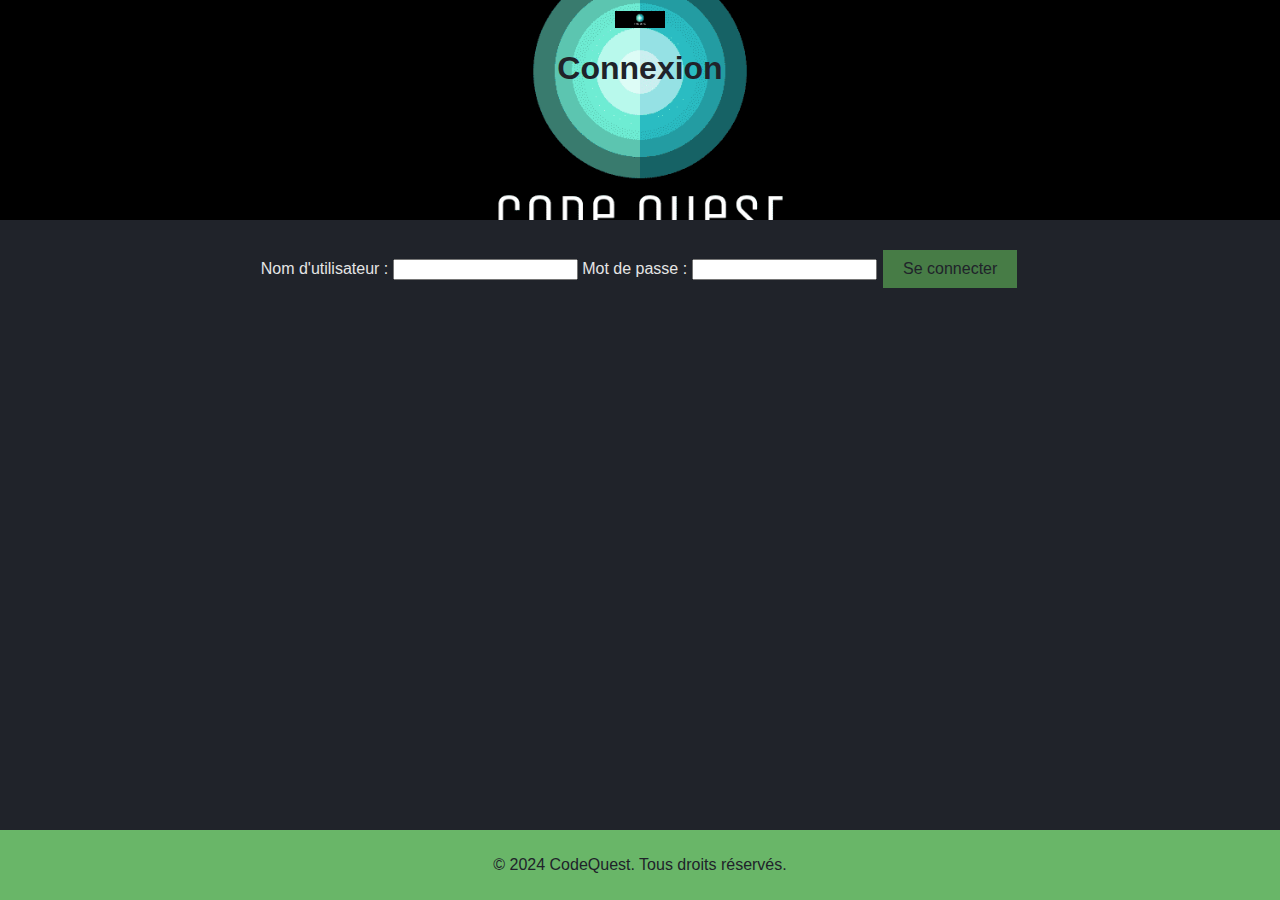
==== login.html @ 2de35efb "." ====
<!DOCTYPE html>
<html lang="fr">
<head>
    <meta charset="UTF-8">
    <meta name="viewport" content="width=device-width, initial-scale=1.0">
    <title>Connexion - CodeQuest</title>
    <link rel="stylesheet" href="assets/styles.css">
    <link rel="icon" href="images/favicon.ico" type="image/x-icon">
</head>
<body>
    <header>
        <img src="images/bannière.png" alt="CodeQuest Logo" class="logo">
        <h1>Connexion</h1>
    </header>
    <main>
        <form id="loginForm">
            <label for="username">Nom d'utilisateur :</label>
            <input type="text" id="username" name="username" required>
            <label for="password">Mot de passe :</label>
            <input type="password" id="password" name="password" required>
            <button type="submit">Se connecter</button>
            <div id="message"></div>
        </form>
    </main>
    <footer>
        <p>&copy; 2024 CodeQuest. Tous droits réservés.</p>
    </footer>
    <script src="assets/login.js"></script>
</body>
</html>
---- assets/styles.css ----
/* Couleurs principales */
body {
    font-family: Arial, sans-serif;
    background-color: #20232a; /* Fond sombre pour un contraste élevé */
    color: #e5e5e5; /* Couleur du texte pour une bonne lisibilité */
    /* Anciennes couleurs :
       background-color: #070707; 
       color: #e5e5e5;
    */
    margin: 0;
    padding: 0;
}

header {
    background-image: url("../images/bannière.png");
    background-size: cover; /* Ajuste l'image pour qu'elle couvre tout l'espace disponible */
    background-position: center; /* Centre l'image */
    color: #20232a; /* Texte sombre pour contraster avec le fond clair */
    padding: 10px 20px;
    text-align: center;
    height: 200px; /* Ajustez la hauteur selon vos besoins */
}


.logo {
    width: 50px;
    vertical-align: middle;
}

nav ul {
    list-style-type: none;
    padding: 0;
}

nav ul li {
    display: inline;
    margin: 0 10px;
}

nav ul li a {
    color: #20232a; /* Texte sombre pour les liens dans l'en-tête */
    text-decoration: none;
    /* Ancienne couleur :
       color: #070707;
    */
}

nav ul li a:hover {
    color: #589957; /* Lien survolé en couleur légèrement plus foncée */
    /* Ancienne couleur :
       color: #ace1ce;
    */
}

main {
    padding: 20px;
    background-color: #20232a; /* Fond du contenu principal */
    text-align: center;
    /* Ancienne couleur :
       background-color: #070707;
    */
}

footer {
    background-color: #69b668; /* Fond du pied de page */
    color: #20232a; /* Texte sombre pour contraster avec le fond clair */
    /* Anciennes couleurs :
       background-color: #3ad9a2; 
       color: #070707;
    */
    text-align: center;
    padding: 10px 0;
    position: fixed;
    width: 100%;
    bottom: 0;
}

button {
    background-color: #477c46; /* Bouton avec une couleur douce et invitante */
    color: #20232a; /* Texte sombre sur le bouton pour un bon contraste */
    border: none;
    padding: 10px 20px;
    text-align: center;
    text-decoration: none;
    display: inline-block;
    font-size: 16px;
    margin: 10px 2px;
    cursor: pointer;
    /* Ancienne couleur :
       background-color: #73ddb8;
       color: #070707;
    */
}

button:hover {
    background-color: #366035;
}

/* Styles pour l'éditeur de code */
#editor {
    background-color: #20232a; /* Fond sombre de l'éditeur */
    color: #e5e5e5; /* Texte clair pour l'éditeur */
    border: 1px solid #69b668; /* Bordure pour définir l'éditeur */
    font-family: 'Courier New', Courier, monospace;
    height: 200px;
    width: 100%;
    /* Ancienne couleur :
       background-color: #070707;
       border: 1px solid #3ad9a2;
    */
}
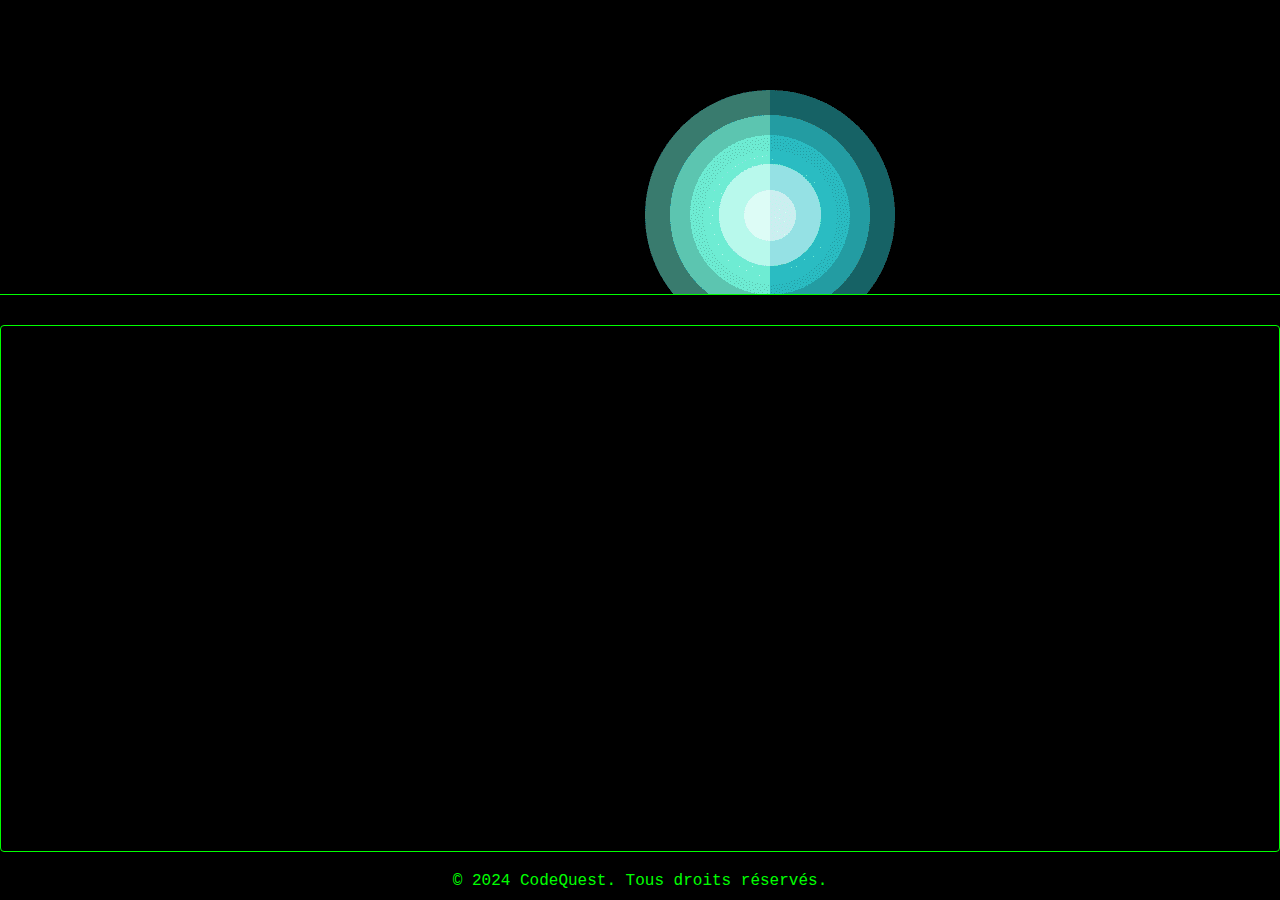
==== commit ede99422: "." ====
--- a/login.html
+++ b/login.html
@@ -23,6 +23,9 @@
         </form>
     </main>
     <footer>
+        <div class="discord-widget">
+            <iframe src="https://discord.com/widget?id=1273986054134694010&theme=dark" width="350" height="500" allowtransparency="true" frameborder="0"></iframe>
+        </div> 
         <p>&copy; 2024 CodeQuest. Tous droits réservés.</p>
     </footer>
     <script src="assets/login.js"></script>
--- a/assets/styles.css
+++ b/assets/styles.css
@@ -1,111 +1,146 @@
-/* Couleurs principales */
-body {
-    font-family: Arial, sans-serif;
-    background-color: #20232a; /* Fond sombre pour un contraste élevé */
-    color: #e5e5e5; /* Couleur du texte pour une bonne lisibilité */
-    /* Anciennes couleurs :
-       background-color: #070707; 
-       color: #e5e5e5;
-    */
+/* Réinitialisation des marges et des bordures */
+* {
     margin: 0;
     padding: 0;
+    box-sizing: border-box;
 }
 
+/* Styles de base pour le corps de la page */
+body {
+    font-family: 'Courier New', Courier, monospace; /* Police de terminal */
+    background-color: #20232a; /* Fond sombre pour un effet terminal */
+    color: #00ff00; /* Texte vert pour le style rétro */
+    display: flex;
+    flex-direction: column;
+    min-height: 100vh;
+}
+
+/* Styles pour l'en-tête */
 header {
-    background-image: url("../images/bannière.png");
-    background-size: cover; /* Ajuste l'image pour qu'elle couvre tout l'espace disponible */
-    background-position: center; /* Centre l'image */
-    color: #20232a; /* Texte sombre pour contraster avec le fond clair */
+    background-color: #000000; /* Fond noir pour l'en-tête */
     padding: 10px 20px;
     text-align: center;
-    height: 200px; /* Ajustez la hauteur selon vos besoins */
+    border-bottom: 1px solid #00ff00; /* Ligne verte pour séparer l'en-tête */
 }
 
-
-.logo {
-    width: 50px;
-    vertical-align: middle;
+header h1 {
+    margin: 10px 0;
+    color: #00ff00; /* Couleur verte pour le texte de l'en-tête */
 }
 
-nav ul {
+header nav ul {
     list-style-type: none;
     padding: 0;
 }
 
-nav ul li {
+header nav ul li {
     display: inline;
-    margin: 0 10px;
+    margin: 0 15px;
 }
 
-nav ul li a {
-    color: #20232a; /* Texte sombre pour les liens dans l'en-tête */
+header nav ul li a {
+    color: #00ff00; /* Couleur des liens */
     text-decoration: none;
-    /* Ancienne couleur :
-       color: #070707;
-    */
 }
 
-nav ul li a:hover {
-    color: #589957; /* Lien survolé en couleur légèrement plus foncée */
-    /* Ancienne couleur :
-       color: #ace1ce;
-    */
+header nav ul li a:hover {
+    text-decoration: underline;
 }
 
+/* Styles pour le contenu principal */
 main {
     padding: 20px;
-    background-color: #20232a; /* Fond du contenu principal */
-    text-align: center;
-    /* Ancienne couleur :
-       background-color: #070707;
-    */
+    max-width: 800px;
+    margin: 0 auto;
+    background-color: #000000; /* Fond noir pour le contenu */
+    color: #00ff00; /* Texte vert pour le contenu */
+    border: 1px solid #00ff00; /* Bordure verte */
+    border-radius: 4px;
+    flex-grow: 1;
 }
 
+/* Styles pour les sections */
+section {
+    margin-bottom: 20px;
+}
+
+h2 {
+    border-bottom: 1px solid #00ff00; /* Ligne verte pour les titres */
+    padding-bottom: 5px;
+    margin-bottom: 15px;
+}
+
+/* Styles pour les zones de texte */
+textarea {
+    width: 100%;
+    padding: 10px;
+    margin: 10px 0;
+    background-color: #000000; /* Fond noir pour l'éditeur de code */
+    color: #00ff00; /* Texte vert pour l'éditeur de code */
+    border: 1px solid #00ff00; /* Bordure verte */
+    font-family: 'Courier New', Courier, monospace;
+    font-size: 16px;
+    line-height: 1.5;
+}
+
+/* Styles pour les boutons */
+button {
+    background-color: #000000; /* Fond noir pour les boutons */
+    color: #00ff00; /* Texte vert pour les boutons */
+    border: 1px solid #00ff00; /* Bordure verte */
+    padding: 10px 20px;
+    cursor: pointer;
+    font-size: 16px;
+    transition: background-color 0.3s ease;
+}
+
+button:hover {
+    background-color: #333333; /* Fond gris foncé au survol */
+}
+
+/* Styles pour les résultats des défis */
+#result {
+    margin-top: 10px;
+    font-weight: bold;
+    color: #00ff00; /* Texte vert pour les résultats */
+}
+
+/* Styles pour les messages d'erreur ou de succès */
+#error, #success {
+    font-size: 16px;
+    font-weight: bold;
+    margin: 10px 0;
+    padding: 10px;
+    border-radius: 4px;
+}
+
+#error {
+    color: #ff0000; /* Texte rouge pour les erreurs */
+    background-color: #330000; /* Fond rouge foncé pour les erreurs */
+}
+
+#success {
+    color: #00ff00; /* Texte vert pour le succès */
+    background-color: #003300; /* Fond vert foncé pour le succès */
+    text-align: center;
+}
+
+/* Styles pour le pied de page */
 footer {
-    background-color: #69b668; /* Fond du pied de page */
-    color: #20232a; /* Texte sombre pour contraster avec le fond clair */
-    /* Anciennes couleurs :
-       background-color: #3ad9a2; 
-       color: #070707;
-    */
+    background-color: #000000; /* Fond noir pour le pied de page */
+    color: #00ff00; /* Texte vert */
     text-align: center;
     padding: 10px 0;
+    border-top: 1px solid #00ff00; /* Ligne verte en haut du pied de page */
     position: fixed;
     width: 100%;
     bottom: 0;
 }
 
-button {
-    background-color: #477c46; /* Bouton avec une couleur douce et invitante */
-    color: #20232a; /* Texte sombre sur le bouton pour un bon contraste */
-    border: none;
-    padding: 10px 20px;
-    text-align: center;
-    text-decoration: none;
-    display: inline-block;
-    font-size: 16px;
-    margin: 10px 2px;
-    cursor: pointer;
-    /* Ancienne couleur :
-       background-color: #73ddb8;
-       color: #070707;
-    */
+.discord-widget {
+    margin: 20px auto;
+    border: 1px solid #00ff00;
+    border-radius: 4px;
+    padding: 10px;
+    background-color: #000000;
 }
-
-button:hover {
-    background-color: #366035;
-}
-
-/* Styles pour l'éditeur de code */
-#editor {
-    background-color: #20232a; /* Fond sombre de l'éditeur */
-    color: #e5e5e5; /* Texte clair pour l'éditeur */
-    border: 1px solid #69b668; /* Bordure pour définir l'éditeur */
-    font-family: 'Courier New', Courier, monospace;
-    height: 200px;
-    width: 100%;
-    /* Ancienne couleur :
-       background-color: #070707;
-       border: 1px solid #3ad9a2;
-    */
-}
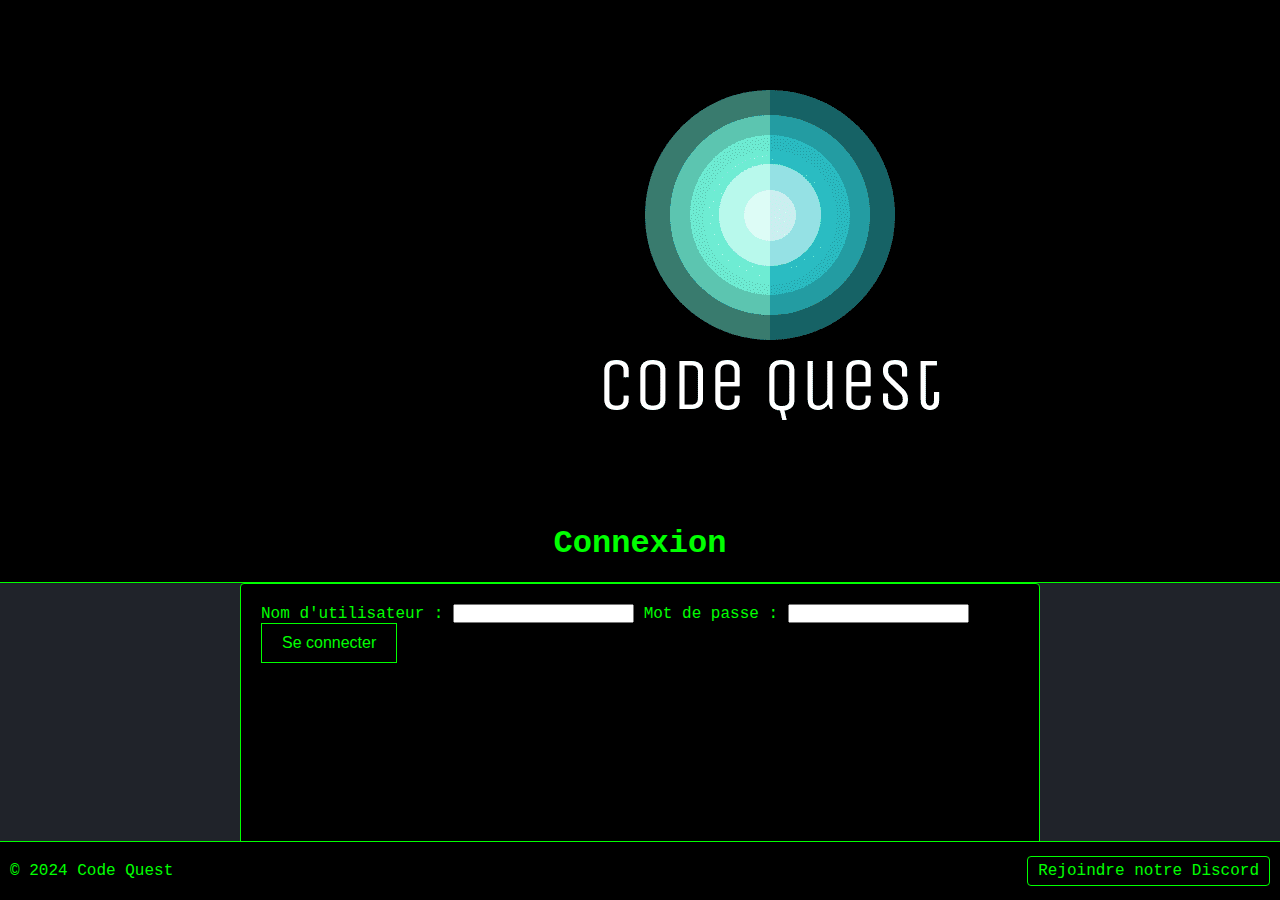
==== commit e4f51979: "." ====
--- a/login.html
+++ b/login.html
@@ -23,10 +23,12 @@
         </form>
     </main>
     <footer>
-        <div class="discord-widget">
-            <iframe src="https://discord.com/widget?id=1273986054134694010&theme=dark" width="350" height="500" allowtransparency="true" frameborder="0"></iframe>
-        </div> 
-        <p>&copy; 2024 CodeQuest. Tous droits réservés.</p>
+        <div class="footer-container">
+            <span>© 2024 Code Quest</span>
+            <div class="discord-link">
+                <a href="https://discord.gg/as4asF6XeE" target="_blank">Rejoindre notre Discord</a>
+            </div>
+        </div>        
     </footer>
     <script src="assets/login.js"></script>
 </body>
--- a/assets/styles.css
+++ b/assets/styles.css
@@ -137,10 +137,21 @@
     bottom: 0;
 }
 
-.discord-widget {
-    margin: 20px auto;
+.footer-container {
+    display: flex;
+    justify-content: space-between;
+    align-items: center;
+    padding: 10px;
+}
+
+.discord-link a {
+    color: #00ff00;
+    text-decoration: none;
     border: 1px solid #00ff00;
+    padding: 5px 10px;
     border-radius: 4px;
-    padding: 10px;
-    background-color: #000000;
 }
+
+.discord-link a:hover {
+    background-color: #333333;
+}
